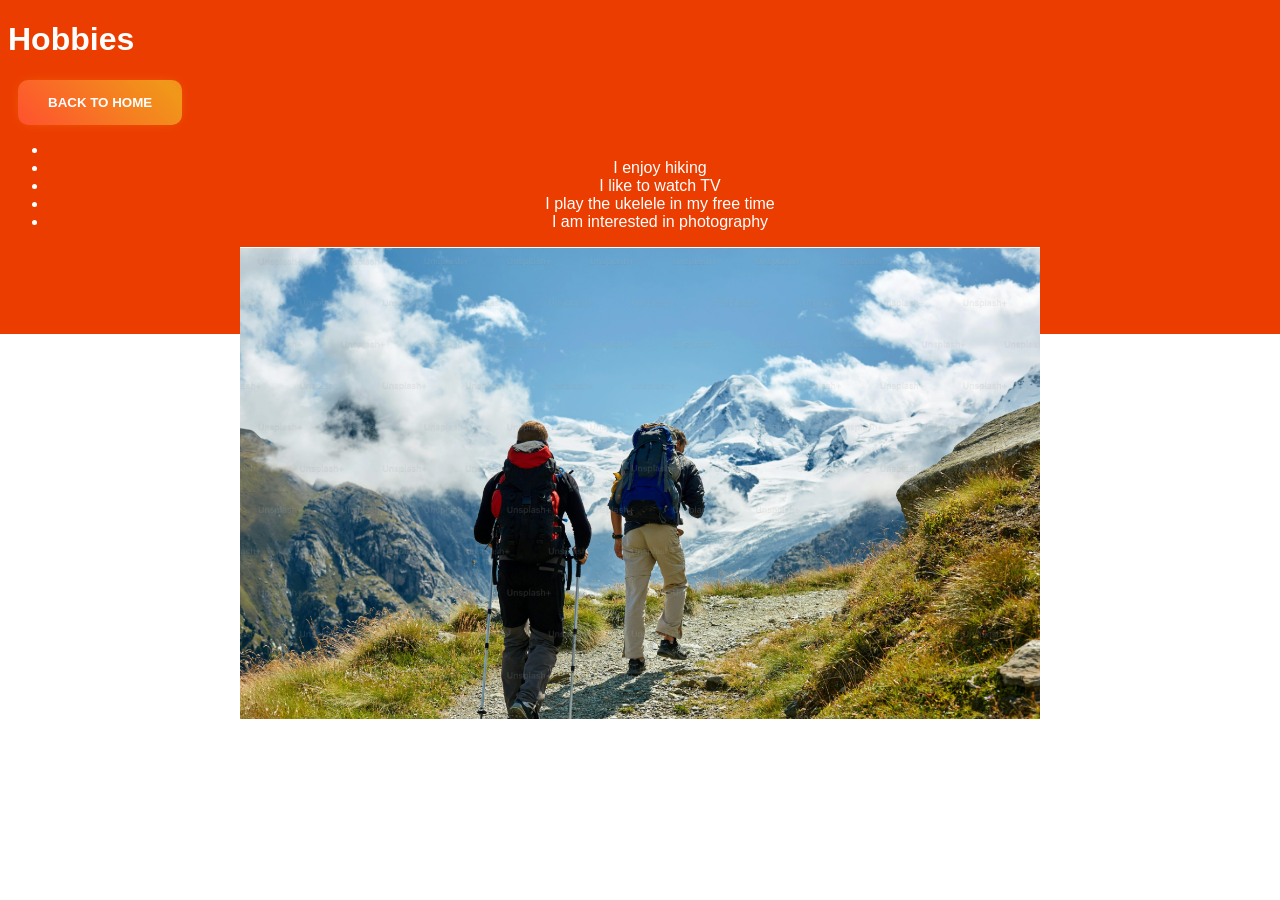
==== hobbies.html @ 4e10d55b "Add files via upload" ====
<!DOCTYPE html>
<head>
     <link rel="stylesheet" href="style.css">
<h1>Hobbies</h1>
<button class="button-87" onclick="location.href='index.html';" role="button">Back to home</button>
</head>

<body> 
<ul>
    <li>                    </li>
    <li>I enjoy hiking</li>
    <li>I like to watch TV</li>
    <li>I play the ukelele in my free time</li>
    <li>I am interested in photography</li>
</ul>
<img src="hobby image.png" alt="A picture of hiking">



</body>
---- style.css ----
img {width: 800px;}
a { border-style: double; align-self: center;
border-color: rgb(234, 104, 5);}
img {
  width: 800px;
  display: block;   /* Makes the image behave like a block/box */
  margin: 0 auto;   /* Automatically balances the left/right space */
}


.button-container {
  display: flex;        /* Activates flexbox */
  gap: 10px;           /* Adds space between the buttons */
   /* Optional: centers buttons horizontally */
}

.button-87 {
  margin: 10px;
  padding: 15px 30px;
  text-align: center;
  text-transform: uppercase;
  transition: 0.5s;
  background-size: 200% auto;
  color: white;
  border-radius: 10px;
  display: block;
  border: 0px;
  font-weight: 700;
  box-shadow: 0px 0px 14px -7px #f09819;
  background-image: linear-gradient(45deg, #FF512F 0%, #F09819  51%, #FF512F  100%);
  cursor: pointer;
  user-select: none;
  -webkit-user-select: none;
  touch-action: manipulation;
}

.button-87:hover {
  background-position: center;
  /* change the direction of the change here */
  color: #fff;
  text-decoration: none;
}

.button-87:active {
  transform: scale(0.95);
}
border-radius: 30px; padding: ; text-decoration: none; color: rgb(255, 255, 255)}
text { font-family: t, sans-serif; color: rgb(255, 255, 255);}
head { background-color: rgb(187, 103, 7);}
body{
  background-image: url("background.png");
}
p { font-family: t, sans-serif; color: rgb(255, 255, 255);text-align: center;}
h1 { font-family: t, sans-serif; color: rgb(255, 255, 255);}
h3 { font-family: t, sans-serif; color: rgb(255, 255, 255);}
h4 { font-family: t, sans-serif; color: rgb(255, 255, 255);text-align: center;}
li { font-family: t, sans-serif; color: rgb(255, 255, 255);text-align: center;}
ul { font-family: t, sans-serif; color: rgb(255, 255, 255); text-align: center;}
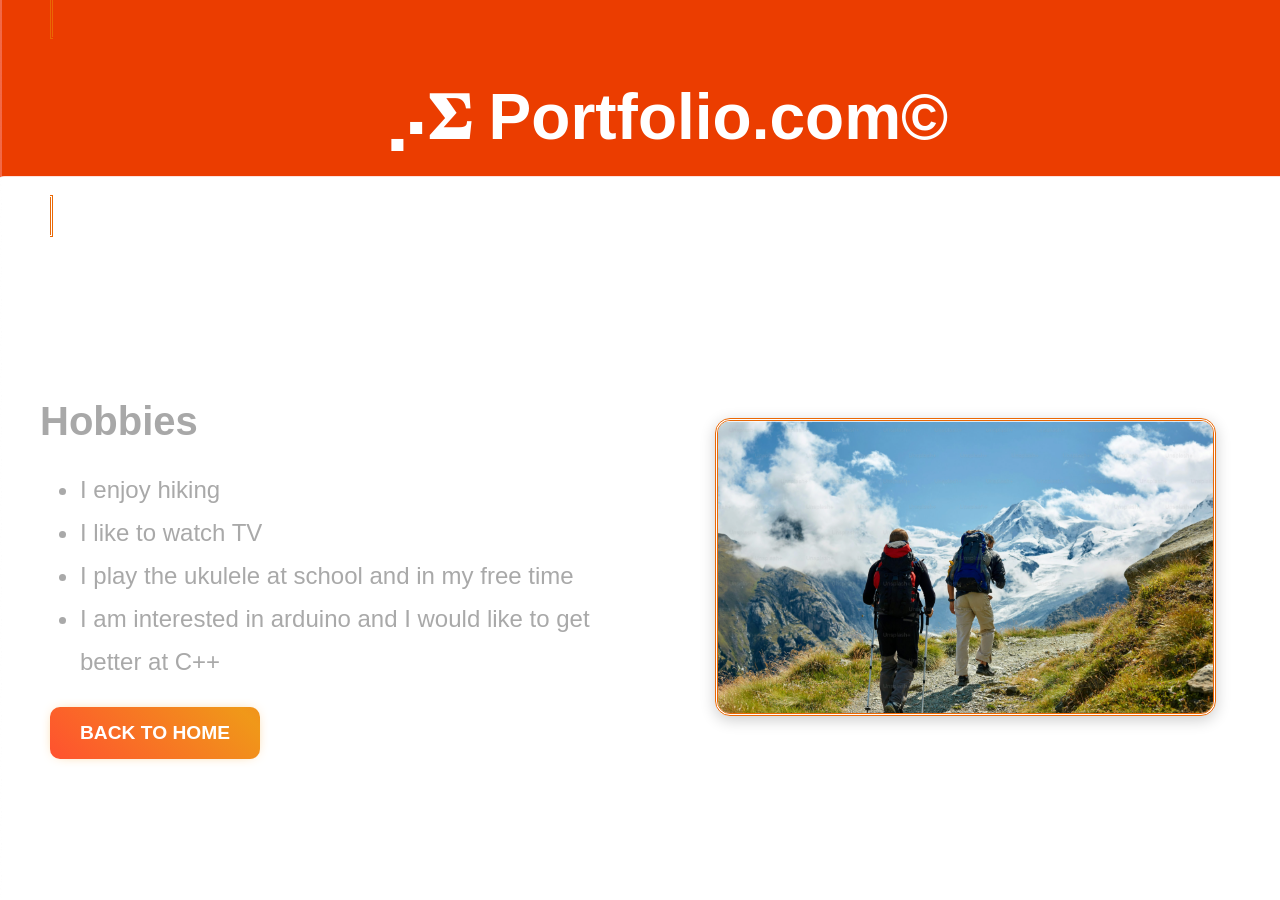
==== commit 32b65d8a: "Add files via upload" ====
--- a/hobbies.html
+++ b/hobbies.html
@@ -1,20 +1,36 @@
 <!DOCTYPE html>
+<html lang="en">
 <head>
-     <link rel="stylesheet" href="style.css">
-<h1>Hobbies</h1>
-<button class="button-87" onclick="location.href='index.html';" role="button">Back to home</button>
+    <meta charset="UTF-8">
+    <link rel="stylesheet" href="style.css">
+    <title>Portfolio - Hobbies</title>
 </head>
+<body>
 
-<body> 
-<ul>
-    <li>                    </li>
-    <li>I enjoy hiking</li>
-    <li>I like to watch TV</li>
-    <li>I play the ukelele in my free time</li>
-    <li>I am interested in photography</li>
-</ul>
-<img src="hobby image.png" alt="A picture of hiking">
+    <!-- Main Portfolio Header -->
+    <header class="portfolio-header">
+         <a href="index.html"> <h1>⡠𝚺 Portfolio.com©
+</h1></a>
+    </header>
 
+    <div class="main-container">
+        <!-- Left Side: Header and Bullets -->
+        <div class="text-content">
+            <h2>Hobbies</h2>
+            <ul>
+                <li>I enjoy hiking</li>
+                <li>I like to watch TV</li>
+                <li>I play the ukulele at school and in my free time</li>
+                <li>I am interested in arduino and I would like to get better at C++</li>
+            </ul>
+            <button class="button-87" onclick="location.href='index.html';" role="button">Back to home</button>
+        </div>
 
+        <!-- Right Side: Large Image -->
+        <div class="image-content">
+            <img src="hobby image.png" alt="A picture of hiking">
+        </div>
+    </div>
 
-</body>+</body>
+</html>
--- a/style.css
+++ b/style.css
@@ -6,12 +6,112 @@
   display: block;   /* Makes the image behave like a block/box */
   margin: 0 auto;   /* Automatically balances the left/right space */
 }
+/* Moves everything down from the top */
+body {
+    margin-top: 200px;
+    font-family: Arial, sans-serif;
+}
+ h1 { font-family: t, sans-serif; color: rgb(255, 255, 255); text-align: center;
+
+    text-decoration: none; /* Removes underline from the header text */
+}
+hyperlink { font-family: t, sans-serif; color: rgb(255, 255, 255); text-align: left; text-decoration: none;}
+.main-container {
+    display: flex;
+    align-items: flex-start; /* Keeps text aligned at the top of the image */
+    justify-content: space-between;
+    padding: 50px;
+    gap: 60px;
+}
+a {
+  text-decoration: none !important;
+}
+.text-content {
+    flex: 1;
+}
+
+/* Increases size of the "General Information" text */
+.text-content h2 {
+    font-size: 2.5rem;
+    margin-bottom: 20px;
+}
+
+/* Increases size of bullet points */
+.text-content ul {
+    font-size: 1.5rem;
+    line-height: 1.8; /* Adds space between lines */
+}
+
+/* Controls the large image size */
+.image-content img {
+    width: 600px;      /* Fixed large width */
+    height: auto;
+    border-radius: 15px;
+    box-shadow: 0 4px 15px rgba(0,0,0,0.2); /* Adds a professional shadow */
+}
+
+.button-87 {
+    margin-top: 30px;
+    padding: 15px 30px;
+    font-size: 1.2rem;
+}
 
 
 .button-container {
   display: flex;        /* Activates flexbox */
   gap: 10px;           /* Adds space between the buttons */
    /* Optional: centers buttons horizontally */
+}
+
+
+
+/* Moves everything down from the top */
+body {
+    margin-top: 100px;
+    font-family: Arial, sans-serif;
+}
+
+.portfolio-header {
+    margin-left: 50px; /* Aligns with the container below */
+    font-size: 2rem;   /* Makes "Portfolio" larger */
+}
+
+.main-container {
+    display: flex;
+    align-items: flex-start; /* Keeps text aligned at the top of the image */
+    justify-content: space-between;
+    padding: 50px;
+    gap: 60px;
+}
+
+.text-content {
+    flex: 1;
+}
+
+/* Increases size of the "General Information" text */
+.text-content h2 {
+    font-size: 2.5rem;
+    margin-bottom: 20px;
+}
+
+/* Increases size of bullet points */
+.text-content ul {
+    font-size: 1.5rem;
+    line-height: 1.8; /* Adds space between lines */
+}
+
+/* Controls the large image size */
+.image-content img {
+    width: 600px;      /* Fixed large width */
+    height: auto;
+    border-radius: 15px;
+    box-shadow: 0 4px 15px rgba(0,0,0,0.2); /* Adds a professional shadow */
+}
+
+.button-87 {
+    margin-top: 30px;
+    padding: 15px 30px;
+    font-size: 1.2rem;
 }
 
 .button-87 {
@@ -45,14 +145,83 @@
   transform: scale(0.95);
 }
 border-radius: 30px; padding: ; text-decoration: none; color: rgb(255, 255, 255)}
-text { font-family: t, sans-serif; color: rgb(255, 255, 255);}
+text { font-family: t, sans-serif; color: rgb(169, 169, 169);}
 head { background-color: rgb(187, 103, 7);}
 body{
-  background-image: url("background.png");
-}
-p { font-family: t, sans-serif; color: rgb(255, 255, 255);text-align: center;}
+  background-image: url("new\ background.png");
+}
+p { font-family: t, sans-serif; color: rgb(169, 169, 169);text-align: center;}
 h1 { font-family: t, sans-serif; color: rgb(255, 255, 255);}
-h3 { font-family: t, sans-serif; color: rgb(255, 255, 255);}
-h4 { font-family: t, sans-serif; color: rgb(255, 255, 255);text-align: center;}
-li { font-family: t, sans-serif; color: rgb(255, 255, 255);text-align: center;}
-ul { font-family: t, sans-serif; color: rgb(255, 255, 255); text-align: center;}+h3 { font-family: t, sans-serif; color: rgb(169, 169, 169);}
+h4 { font-family: t, sans-serif; color: rgb(169, 169, 169);text-align: left;}
+li { font-family: t, sans-serif; color: rgb(169, 169, 169);text-align: left;}
+ul { font-family: t, sans-serif; color: rgb(169, 169, 169); text-align: left;}
+h2 { font-family: t, sans-serif; color: rgb(168, 168, 168); text-align: left;}
+img {align-self: center; border-style: double; border-color: rgb(234, 104, 5); width: 900px;}
+/* Ensure the body takes up the full height of the screen for proper vertical centering */
+html, body {
+    height: 100%;
+    margin: 0;
+    display: flex;
+    flex-direction: column;
+}
+
+.main-container {
+    /* Flexbox properties to center content both horizontally and vertically */
+    display: flex;
+    align-items: center; /* Centers vertically within the container */
+    justify-content: center; /* Centers horizontally within the container */
+    
+    /* Ensure the container can grow to fill available space */
+    flex-grow: 1; 
+    
+    /* Add some padding so content doesn't touch the screen edges */
+    padding: 20px;
+    box-sizing: border-box;
+}
+
+/* Style for the text side (optional, keeps text contained) */
+.text-content {
+    flex: 1;
+    padding: 20px;
+    /* Centers the text elements within the left container */
+    text-align: center; 
+}
+
+/* Style for the image container */
+.image-content {
+    flex: 1;
+    display: flex;
+    justify-content: center; /* Centers image horizontally within its side */
+    align-items: center; /* Centers image vertically within its side */
+    padding: 20px;
+}
+
+/* Style for the actual images */
+.image-content img {
+    /* Enlarge: Make the image take up most of its container width */
+    max-width: 90%; 
+    /* Enlarge: Limit height to 90% of the screen height for large images */
+    max-height: 80vh; 
+    
+    /* Ensures the image covers the space without being distorted */
+    object-fit: contain; 
+    
+    /* Make sure image maintains its aspect ratio */
+    height: auto; 
+    width: auto;
+}
+.button-container {
+    display: flex;             /* Modern layout engine for 2026 */
+    flex-direction: row;       /* Standard horizontal alignment */
+    justify-content: center;   /* Centers the buttons horizontally */
+    gap: 15px;                 /* Adds even space between buttons */
+    padding: 20px 0;           /* Adds space above and below the menu */
+    flex-wrap: wrap;           /* Allows buttons to wrap on small mobile screens */
+}
+
+/* Optional: Ensure the buttons look consistent */
+.button-87 {
+    min-width: 150px;
+    cursor: pointer;
+}
